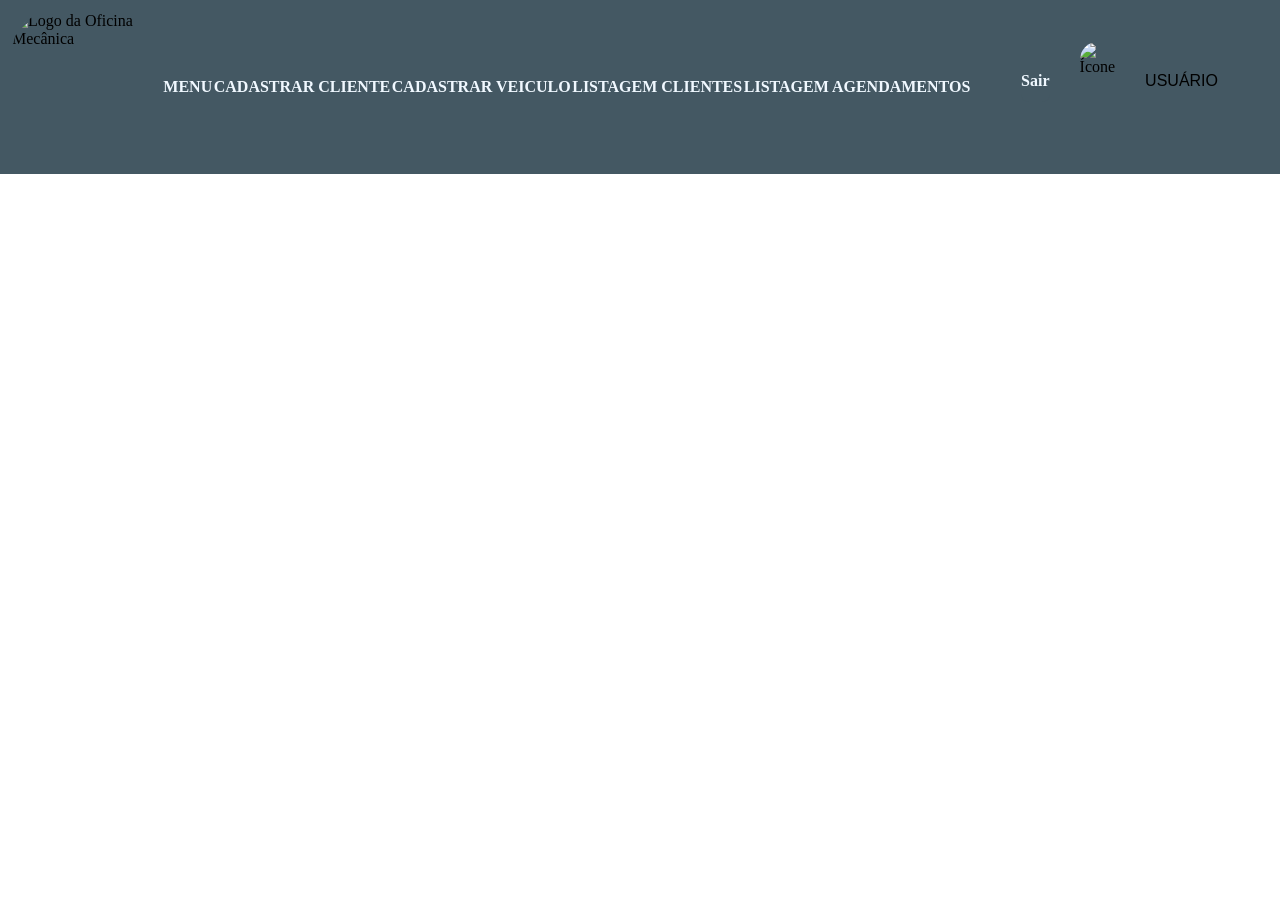
==== cadastroagendamento.html @ 5fc509de "final" ====
<!DOCTYPE html>
<html lang="pt-br">
<head>
    <meta charset="UTF-8">
    <meta name="viewport" content="width=device-width, initial-scale=1.0">
    <title>CADASTRO DE AGENDAMENTO</title>
    <link rel="stylesheet" href="cadastroagendamento.css">
</head>
<body>
    <main>
        <header>  
            <nav class="nav-menu">
                <img src="https://encrypted-tbn0.gstatic.com/images?q=tbn:ANd9GcSeeZ23lfDIJtoRq5UAkRqBigb830Ugd1dQqAUIZ8f07A&s=10" alt="Logo da Oficina Mecânica"/>
                <ul class="lista-menu">
                    <li><a href="menu.html">MENU</a></li>
                    <li><a href="cadastrocliente.html">CADASTRAR CLIENTE</a></li>
                    <li><a href="cadastroveiculo.html">CADASTRAR VEICULO</a></li>
                    <li><a href="listacliente.html">LISTAGEM CLIENTES</a></li>
                    <li><a href="listagemagendamento.html">LISTAGEM AGENDAMENTOS</a></li>
                </ul>
                <div class="usuario">
                <a href="index.html">Sair</a>
                <img src="https://encrypted-tbn0.gstatic.com/images?q=tbn:ANd9GcQyV56ZAE3gyj7tMrH4x_xZzPBnkyC1LdyW_Usu0pwM4g&s=10" alt="Ícone">
                <p>USUÁRIO</p>
            </div>
            </nav>
        </header>
    </main>
</body>
</html>
---- cadastroagendamento.css ----
*{
    box-sizing: border-box;
    margin: 0;
    padding: 0;
}

.nav-menu{
    display: flex;
    justify-content: space-between;
    background-color: #445863;
    padding: 12px;
}

.nav-menu img{
    height: 80px;
    border-radius: 200px;
}

a{
    text-decoration: none;
    color: aliceblue;
    font-weight: 800;
}

a:hover{
    color: black;
}

.lista-menu{
    list-style: none;
    padding: 0px;
    display: flex;
    justify-content: space-around;
    align-items: center;
    width: 80%;
}

section{
    width: 500px;
    height: 600px;
    background-color: #7a9cafd8;
    flex-direction: column;
    align-items: center;
    display: flex;
    justify-content: center;
    border-radius: 14px;
    margin: 50px auto;
    padding: 20px;
    border: 12px;
    box-shadow: 0 4px 0 #688596d8;
    border-radius: 8px;
}

section p{
    padding: 20px 5px;
    line-height: 1.5;
}
section h1{
    padding: 50px;
}

body{
    background-image: url(img/mecanico.jpg);
    background-size: 100%;
}

.usuario{
    display: flex;
    justify-content: space-around;
    padding: 20px;
    margin: 10px auto;
}

.usuario p{
    padding: 30px;
    margin: 0;
     font-family: "Aclonica", sans-serif;
  font-weight: 400;
  font-style: normal;
}
.usuario a{
    display: flex;
    margin: 30px;
    background-color: #445863;
    height: 30px;
    border: none;
    border-radius: 8px;
}
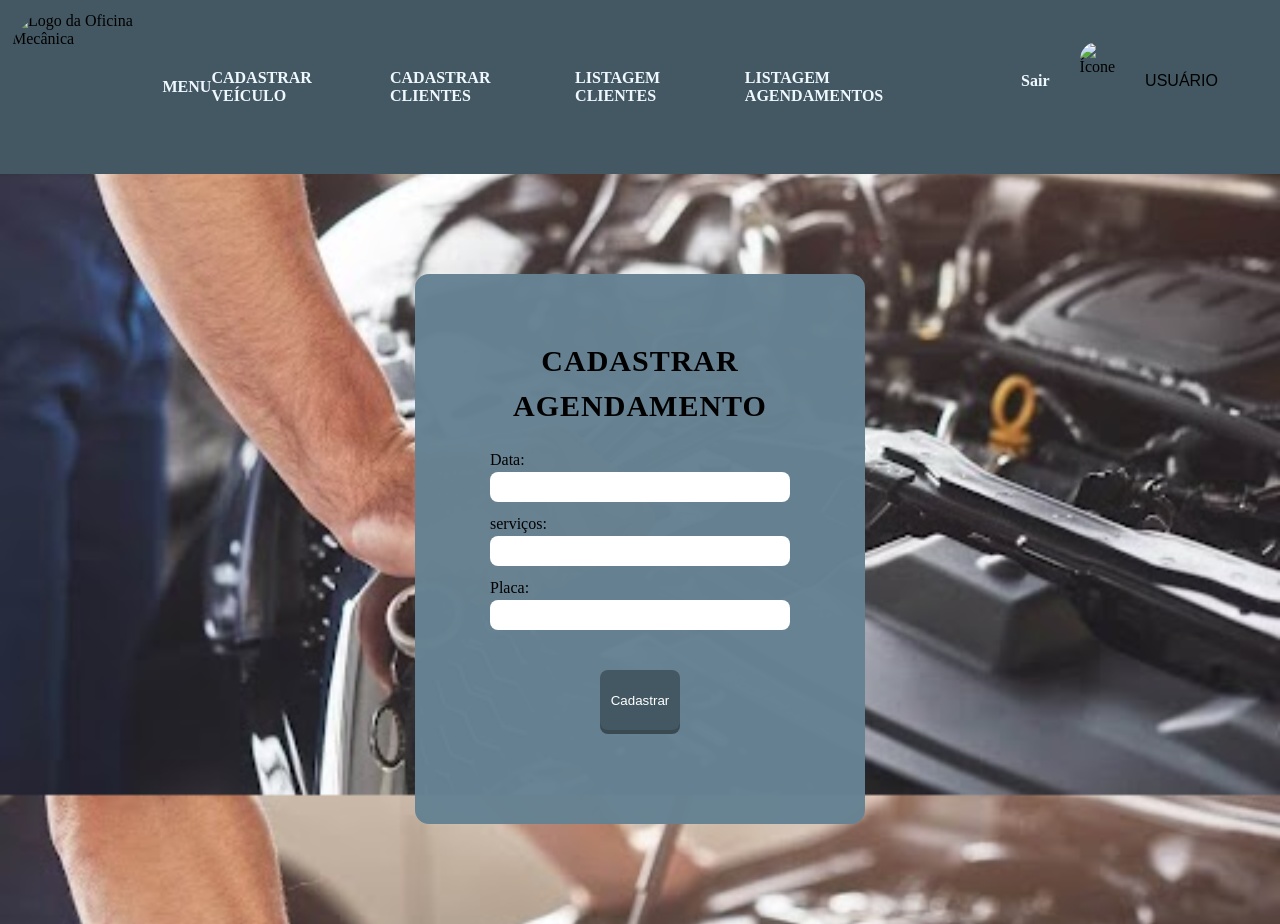
==== commit b25a1a3d: "finalização" ====
--- a/cadastroagendamento.html
+++ b/cadastroagendamento.html
@@ -3,7 +3,7 @@
 <head>
     <meta charset="UTF-8">
     <meta name="viewport" content="width=device-width, initial-scale=1.0">
-    <title>CADASTRO DE AGENDAMENTO</title>
+    <title>CADASTRO  DE AGENDAMENTOS</title>
     <link rel="stylesheet" href="cadastroagendamento.css">
 </head>
 <body>
@@ -13,10 +13,10 @@
                 <img src="https://encrypted-tbn0.gstatic.com/images?q=tbn:ANd9GcSeeZ23lfDIJtoRq5UAkRqBigb830Ugd1dQqAUIZ8f07A&s=10" alt="Logo da Oficina Mecânica"/>
                 <ul class="lista-menu">
                     <li><a href="menu.html">MENU</a></li>
-                    <li><a href="cadastrocliente.html">CADASTRAR CLIENTE</a></li>
-                    <li><a href="cadastroveiculo.html">CADASTRAR VEICULO</a></li>
+                    <li><a href="cadastroveiculo.html">CADASTRAR VEÍCULO</a></li>
+                    <li><a href="cadastroagendamento.html">CADASTRAR CLIENTES</a></li>
                     <li><a href="listacliente.html">LISTAGEM CLIENTES</a></li>
-                    <li><a href="listagemagendamento.html">LISTAGEM AGENDAMENTOS</a></li>
+                    <li><a href="listagemagendamentos.html">LISTAGEM AGENDAMENTOS</a></li>
                 </ul>
                 <div class="usuario">
                 <a href="index.html">Sair</a>
@@ -25,6 +25,18 @@
             </div>
             </nav>
         </header>
+
+        
+        <form>
+            <div class="formulario">
+                <h1>CADASTRAR AGENDAMENTO</h1>
+                <label for="Data">Data: <input type="text" id="data" /></label>
+                <label for="serviços">serviços: <input type="text" id="serviços" /></label>
+                <label for="placa">Placa: <input type="text" id="placa" /></label>
+
+                <button type="submit">Cadastrar</button>
+            </div>
+        </form>
     </main>
 </body>
 </html>
--- a/cadastroagendamento.css
+++ b/cadastroagendamento.css
@@ -55,12 +55,13 @@
     padding: 20px 5px;
     line-height: 1.5;
 }
+
 section h1{
     padding: 50px;
 }
 
 body{
-    background-image: url(img/mecanico.jpg);
+    background-image: url(img/carro2.jpg);
     background-size: 100%;
 }
 
@@ -78,6 +79,7 @@
   font-weight: 400;
   font-style: normal;
 }
+
 .usuario a{
     display: flex;
     margin: 30px;
@@ -85,4 +87,63 @@
     height: 30px;
     border: none;
     border-radius: 8px;
+}
+h1{
+  color: #000000;
+  text-align: center;
+  font-size: 30px;
+  font-weight: 800;
+  margin-bottom: 20px;
+  letter-spacing: 1px;
+}
+
+.formulario{
+    width: 450px;
+    height: 550px;
+    background-color: #668292fa;
+    align-items: center;
+    display: flex;
+    flex-direction: column;
+    justify-content: center;
+    border-radius: 14px;
+}
+form{
+    display: flex;
+    flex-direction: column;
+    justify-content: center;
+    align-items: center;
+    margin: 30px;
+    padding: 70px;
+    line-height: 1.5;
+}
+
+input{
+    display: flex;
+    justify-content: center;
+    width: 300px;
+    height: 30px;
+    border-radius: 8px;
+    border: none;
+    margin-bottom: 10px;
+    line-height: 1.5;
+}
+button:hover{
+    background-color: #303d44;
+    color: #e0e0e0;
+}
+button{
+    display: flex;
+    justify-content: center;
+    align-items: center;
+    background-color: #445863;
+    color: white;
+    border: 12px;
+    box-shadow: 0 4px 0 #3a4a53;
+    cursor: pointer;
+    border-radius: 8px;
+    transition: all 0.2s ease;
+    height: 60px;
+    width: 80px;
+    padding: 10px;
+    margin: 30px;
 }
